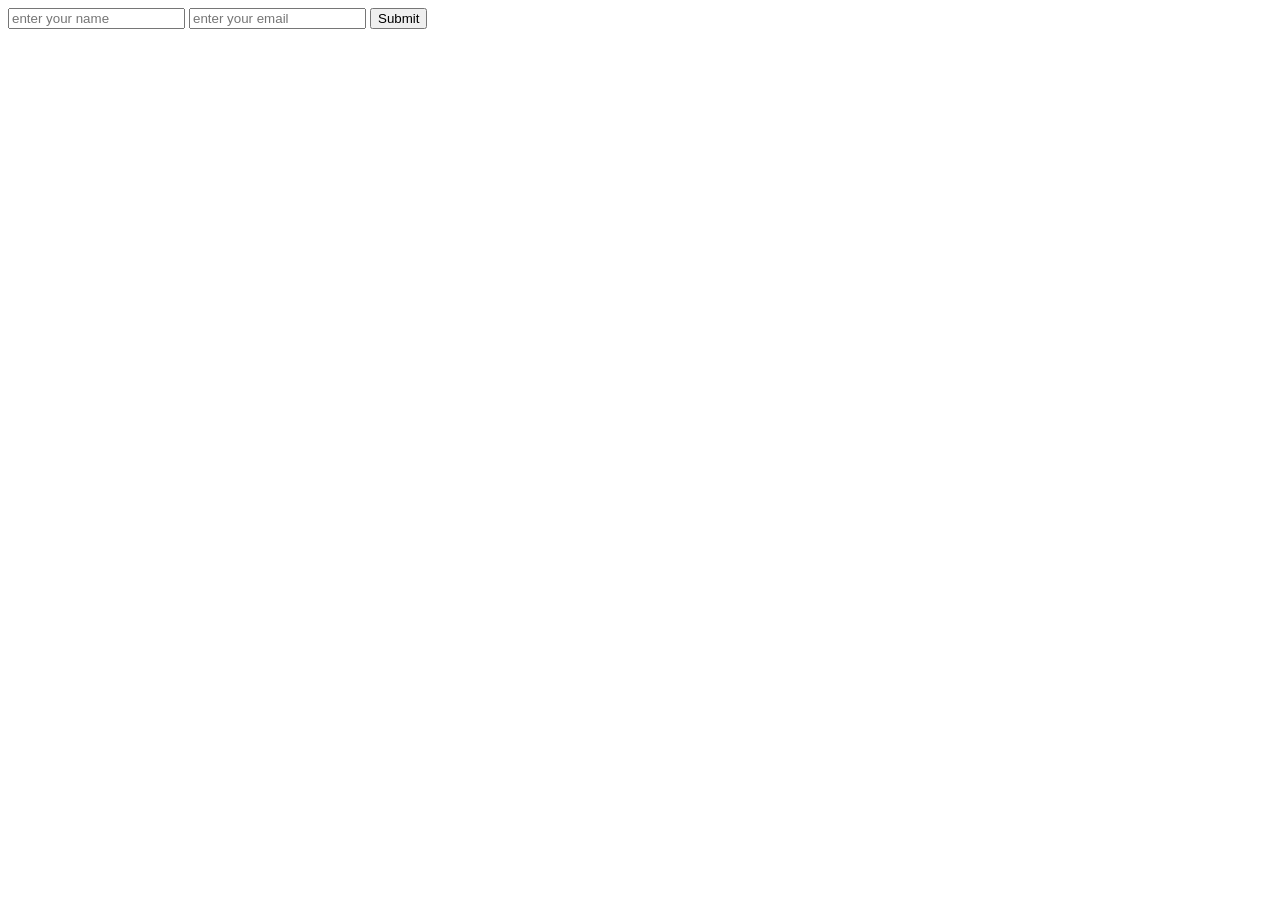
==== templates/index.html @ 140573f3 "flask" ====
<!DOCTYPE html>
<html lang="en">
<head>
    <meta charset="UTF-8">
    <meta name="viewport" content="width=device-width, initial-scale=1.0">
    <title>Document</title>
    <link rel="stylesheet" href="{{url_for('static'filename='css/index.css')}}">
</head>
<body>
    <form action="submit" method="post">
        <input type="text" name="name" placeholder="enter your name">
        <input type="email" name="email" placeholder="enter your email">
        <input type="submit" name="add user">
    </form>
</body>
</html>
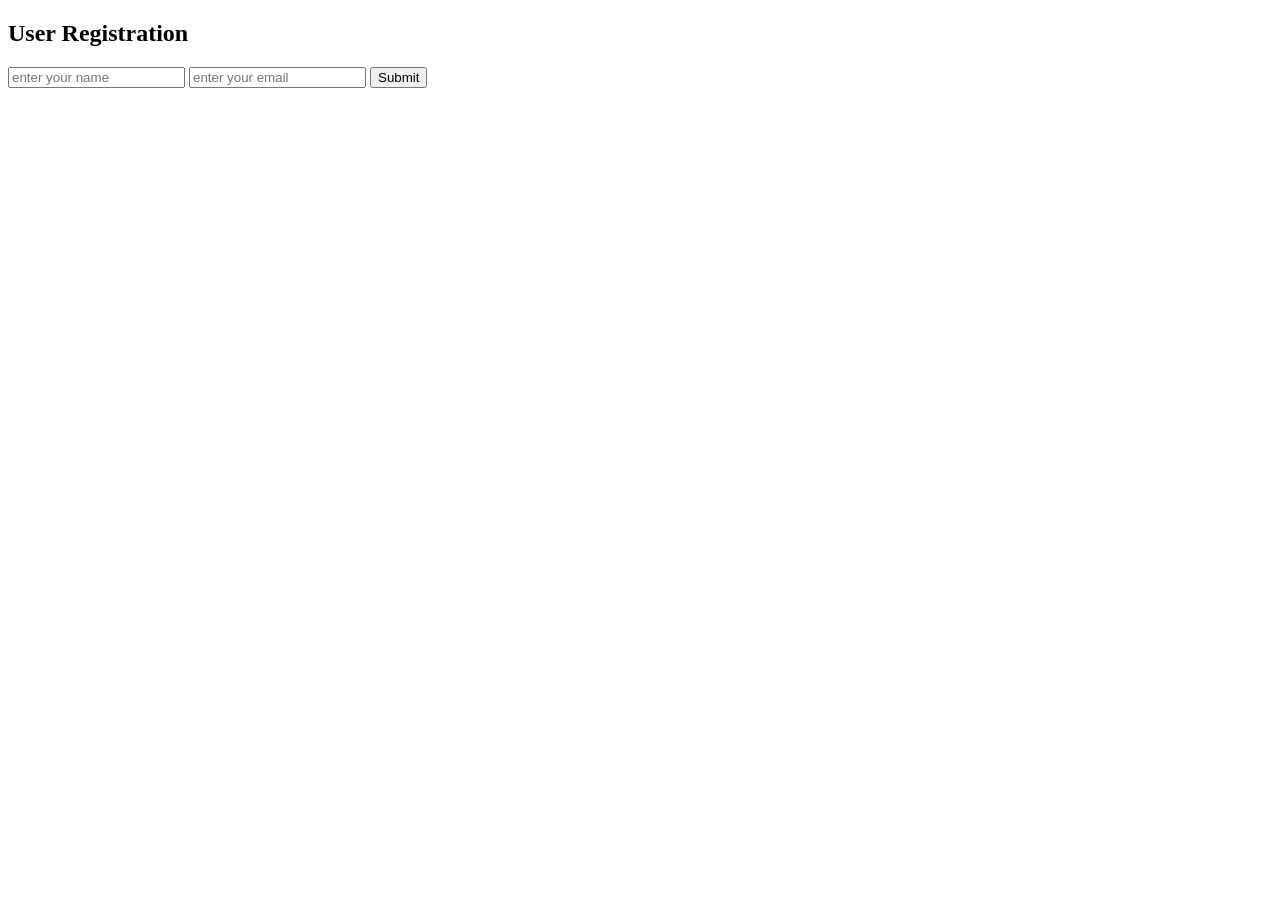
==== commit 0af60a0b: "style" ====
--- a/templates/index.html
+++ b/templates/index.html
@@ -4,10 +4,11 @@
     <meta charset="UTF-8">
     <meta name="viewport" content="width=device-width, initial-scale=1.0">
     <title>Document</title>
-    <link rel="stylesheet" href="{{url_for('static'filename='css/index.css')}}">
+   <link rel="stylesheet" href="{{ url_for('static', filename='css/index.css') }}">
 </head>
 <body>
-    <form action="submit" method="post">
+    <h2 class="head">User Registration</h2>
+    <form class="sign" action="submit" method="post">
         <input type="text" name="name" placeholder="enter your name">
         <input type="email" name="email" placeholder="enter your email">
         <input type="submit" name="add user">
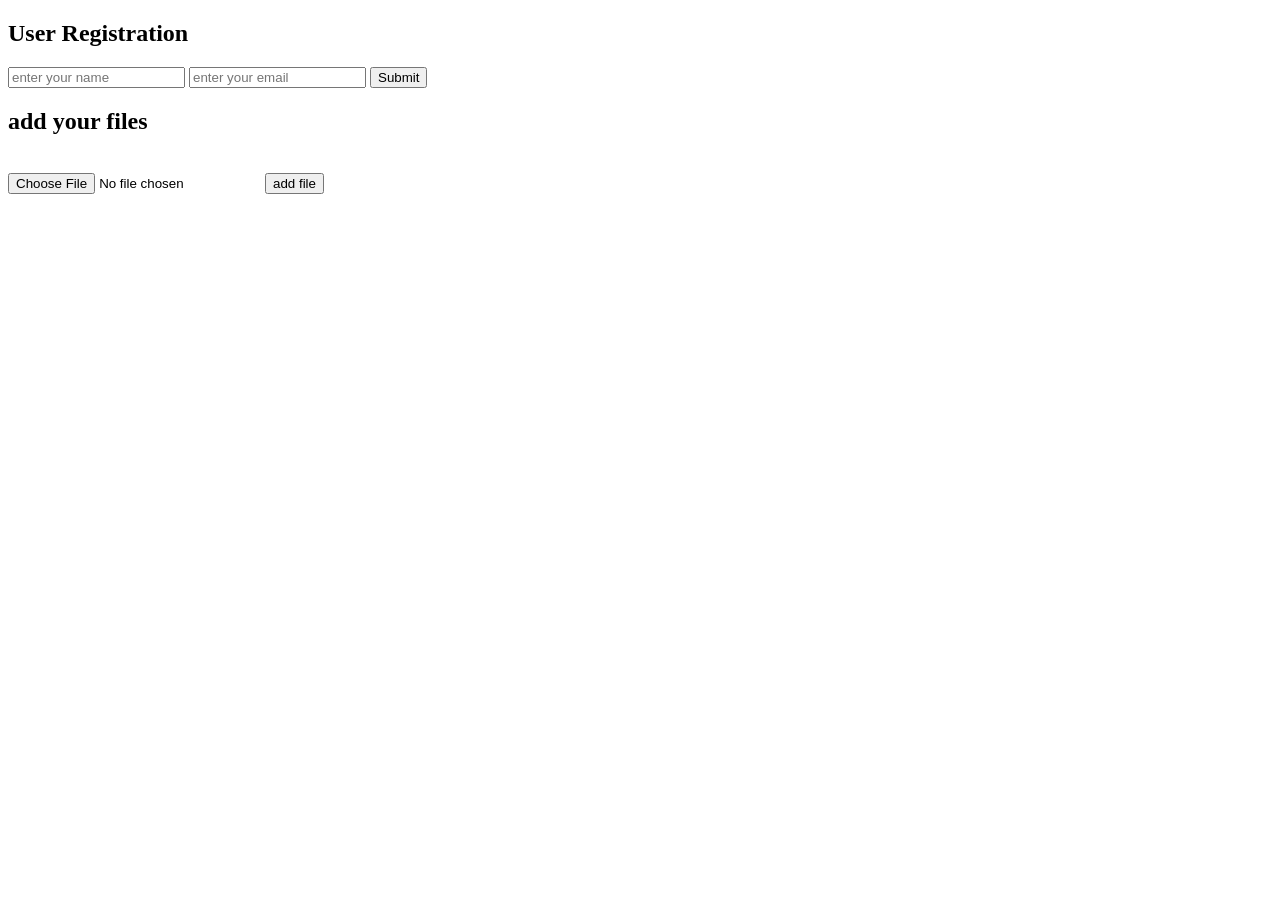
==== commit cf7ef7af: "files uploaded" ====
--- a/templates/index.html
+++ b/templates/index.html
@@ -13,5 +13,11 @@
         <input type="email" name="email" placeholder="enter your email">
         <input type="submit" name="add user">
     </form>
+     <h2>add your files</h2>
+     <img src=" http://127.0.0.1:5000/view" alt="">
+    <form action="/upload" method="post" enctype="multipart/form-data">
+        <input type="file" name="file">
+        <input type="submit" value="add file">
+    </form>
 </body>
 </html>
